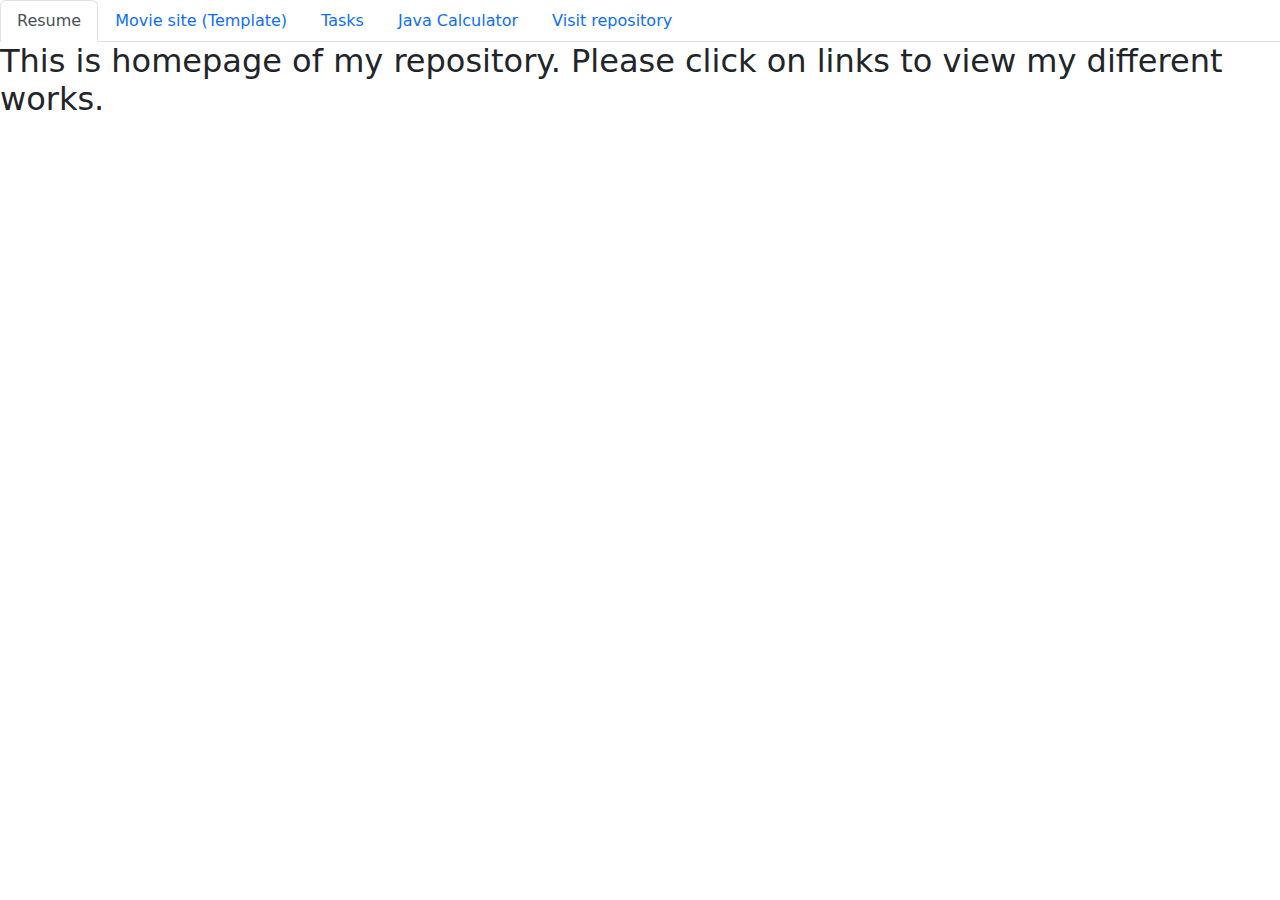
==== index.html @ 831cf7b4 "Homepage Added" ====
<!DOCTYPE html>
<html lang="en">
<head>
   <meta charset="UTF-8">
   <meta http-equiv="X-UA-Compatible" content="IE=edge">
   <meta name="viewport" content="width=device-width, initial-scale=1.0">
   <title>HomePage</title>
   <link rel="stylesheet" href="Project/Template/includes/bootstrap.css">
   <script src="Project/Template/includes/bootstrap.min.js"></script>
   <script src="Project/Template/includes/popper.min.js"></script>
</head>
<body>
   <ul class="nav nav-tabs">
      <li class="nav-item">
        <a class="nav-link active" aria-current="page" href="Resume.html">Resume</a>
      </li>
      <li class="nav-item">
        <a class="nav-link" href="Project/365 Entertainment/index.html">Movie site (Template)</a>
      </li>
      <li class="nav-item">
        <a class="nav-link" href="Project/Template/index.html">Tasks</a>
      </li>
      <li class="nav-item">
        <a class="nav-link" href="Java/Calculator.jar">Java Calculator</a>
      </li>
      <li class="nav-item">
        <a class="nav-link" href="https://github.com/Manish1999Rana/WebDev">Visit repository</a>
      </li>
    </ul>
   <h2>This is homepage of my repository. Please click on links to view my different works.
   </h2>

</body>
</html>
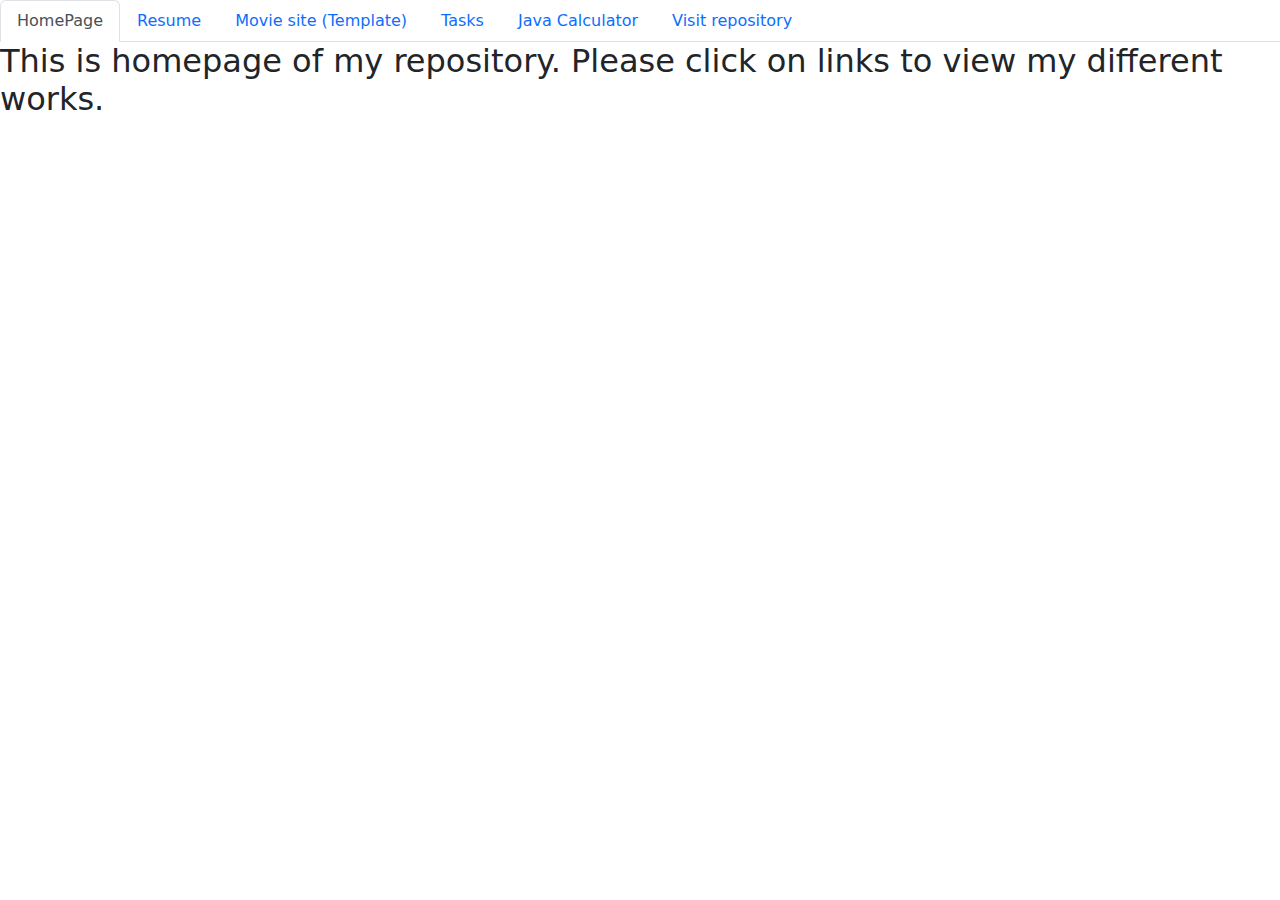
==== commit 756e84e3: "CSS added in Resume Nav and homepage" ====
--- a/index.html
+++ b/index.html
@@ -11,8 +11,11 @@
 </head>
 <body>
    <ul class="nav nav-tabs">
+    <li class="nav-item">
+      <a class="nav-link active" aria-current="page" href="#">HomePage</a>
+    </li>
       <li class="nav-item">
-        <a class="nav-link active" aria-current="page" href="Resume.html">Resume</a>
+        <a class="nav-link" aria-current="page" href="Resume.html">Resume</a>
       </li>
       <li class="nav-item">
         <a class="nav-link" href="Project/365 Entertainment/index.html">Movie site (Template)</a>
